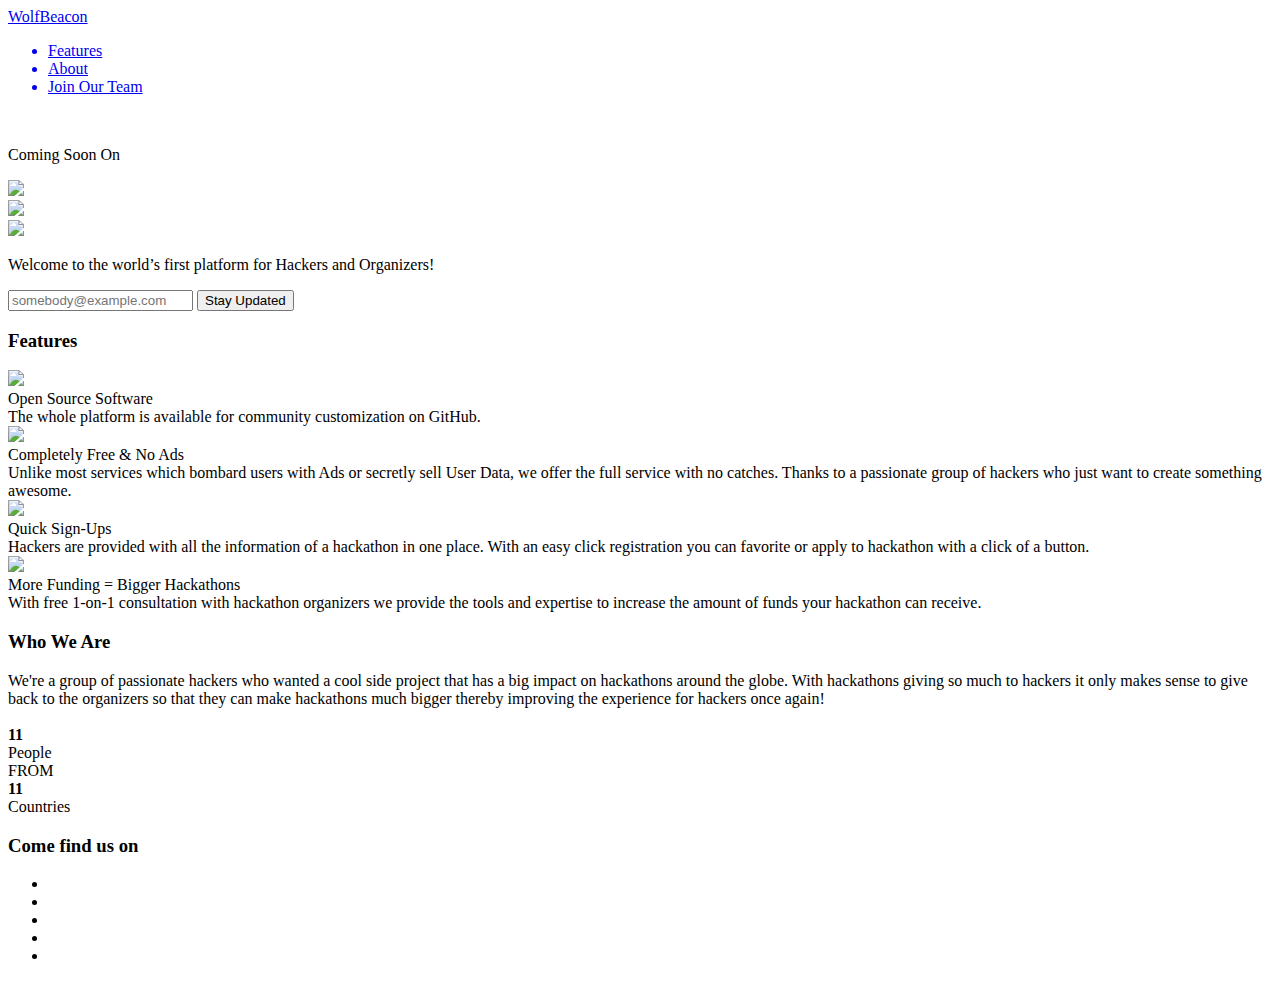
==== src/main/webapp/static/index.html @ 1be84f54 "Wireframe - Update 2" ====
<!DOCTYPE html>
<html lang="en">

<head>
    <meta charset="UTF-8">
    <meta name="viewport" content="width=device-width, initial-scale=1, maximum-scale=1">
    <meta name="googlebot" content="noindex, nofollow">
    <meta name="robots" content="noindex, nofollow">
    <title>WolfBeacon</title>
    <link rel="stylesheet" href="/assets/css/style.css"> </head>

<body>
<header>
    <div class="container">
        <a href="#" onclick="backToTop();">
            <div class="logo">WolfBeacon</div>
        </a>
        <ul class="nav-menu">
            <a href="#features">
                <li class="nav-item">Features</li>
            </a>
            <a href="#about">
                <li class="nav-item">About</li>
            </a>
            <a href="#joinUs">
                <li class="nav-item">Join Our Team</li>
            </a>
        </ul>
    </div>
</header>
<section class="landing">
    <div class="container">
        <div class="row">
            <div class="cols-50 landing-left">
                <div class="main-img"> &nbsp; </div>
                <div class="coming-soon">
                    <p>Coming Soon On</p>
                    <div class="cs-store">
                        <div class="store-icn"><img src="/assets/img/android-icon.png"></div>
                        <div class="store-icn"><img src="/assets/img/ios-icon.png"></div>
                        <div class="store-icn"><img src="/assets/img/webapp-icon.png"></div>
                    </div>
                </div>
            </div>
            <div class="cols-50 landing-right">
                <div class="text-desc">
                    <p> Welcome to the world’s first platform for Hackers and Organizers! </p>
                </div>
                <div class="subscribe">
                    <form action="index.html" method="post"> <input type="email" name="email" class="subscribe-input" placeholder="somebody@example.com"> <button type="submit" class="button subscribe-submit">Stay Updated</button> </form>
                </div>
            </div>
        </div>
    </div>
</section>
<section class="features" id="features">
    <h3 class="section-title">Features</h3>
    <div class="container">
        <div class="row">
            <div class="cols-33 fe-img">
                <div class="fe-icon"><img src="/assets/img/open-source-icon.png"></div>
            </div>
            <div class="cols-66 fe-text">
                <div class="fe-title">Open Source Software</div>
                <div class="fe-desc">The whole platform is available for community customization on GitHub.</div>
            </div>
        </div>
        <div class="row row-alt">
            <div class="cols-33 fe-img">
                <div class="fe-icon"><img src="/assets/img/no-ads-icon.png"></div>
            </div>
            <div class="cols-66 fe-text">
                <div class="fe-title">Completely Free & No Ads</div>
                <div class="fe-desc">Unlike most services which bombard users with Ads or secretly sell User Data, we offer the full service with no catches. Thanks to a passionate group of hackers who just want to create something awesome.</div>
            </div>
        </div>
        <div class="row">
            <div class="cols-33 fe-img">
                <div class="fe-icon"><img src="/assets/img/quick-signup-icon.png"></div>
            </div>
            <div class="cols-66 fe-text">
                <div class="fe-title">Quick Sign-Ups</div>
                <div class="fe-desc">Hackers are provided with all the information of a hackathon in one place. With an easy click registration you can favorite or apply to hackathon with a click of a button.</div>
            </div>
        </div>
        <div class="row row-alt">
            <div class="cols-33 fe-img">
                <div class="fe-icon"><img src="/assets/img/open-source-icon.png"></div>
            </div>
            <div class="cols-66 fe-text">
                <div class="fe-title">More Funding = Bigger Hackathons</div>
                <div class="fe-desc">With free 1-on-1 consultation with hackathon organizers we provide the tools and expertise to increase the amount of funds your hackathon can receive. </div>
            </div>
        </div>
    </div>
</section>
<section class="about" id="about">
    <div class="container">
        <h3 class="section-title">Who We Are</h3>
        <div class="about-text"> We're a group of passionate hackers who wanted a cool side project that has a big impact on hackathons around the globe. With hackathons giving so much to hackers it only makes sense to give back to the organizers so that they can make hackathons
            much bigger thereby improving the experience for hackers once again! </div>
        <div class="stats-container"> &nbsp;
            <div class="people-cnt">
                <div><strong>11</strong><br>People</div>
            </div>
            <div class="from">FROM</div>
            <div class="country-cnt">
                <div><strong>11</strong><br>Countries</div>
            </div>
        </div>
        <div class="social-media">
            <h3 class="title">Come find us on</h3>
            <ul class="social-cnt">
                <li class="sm-icon">&nbsp;</li>
                <li class="sm-icon">&nbsp;</li>
                <li class="sm-icon">&nbsp;</li>
                <li class="sm-icon">&nbsp;</li>
                <li class="sm-icon">&nbsp;</li>
            </ul>
        </div>
    </div>
</section>
<script src="https://ajax.googleapis.com/ajax/libs/jquery/2.2.2/jquery.min.js"></script>
<script type="text/javascript">
    var $root = $('html, body');

    function scrollTo()
    {
        $('a[href^="#"]:not([href="#"])').on('click', function(e)
        {
            e.preventDefault();
            var $target = $(this.hash);
            var hash = this.hash;
            $root.stop().animate(
                    {
                        scrollTop: $target.offset().top - 70
                    }, 900, 'swing', function()
                    {
                        location.hash = hash;
                    });
        })
        return false;
    }

    function backToTop(e)
    {
        event.preventDefault();
        $root.animate(
                {
                    scrollTop: 0
                }, 900, 'swing', function()
                {
                    location.hash = "#";
                });
        return false;
    }
</script>
</body>

</html>
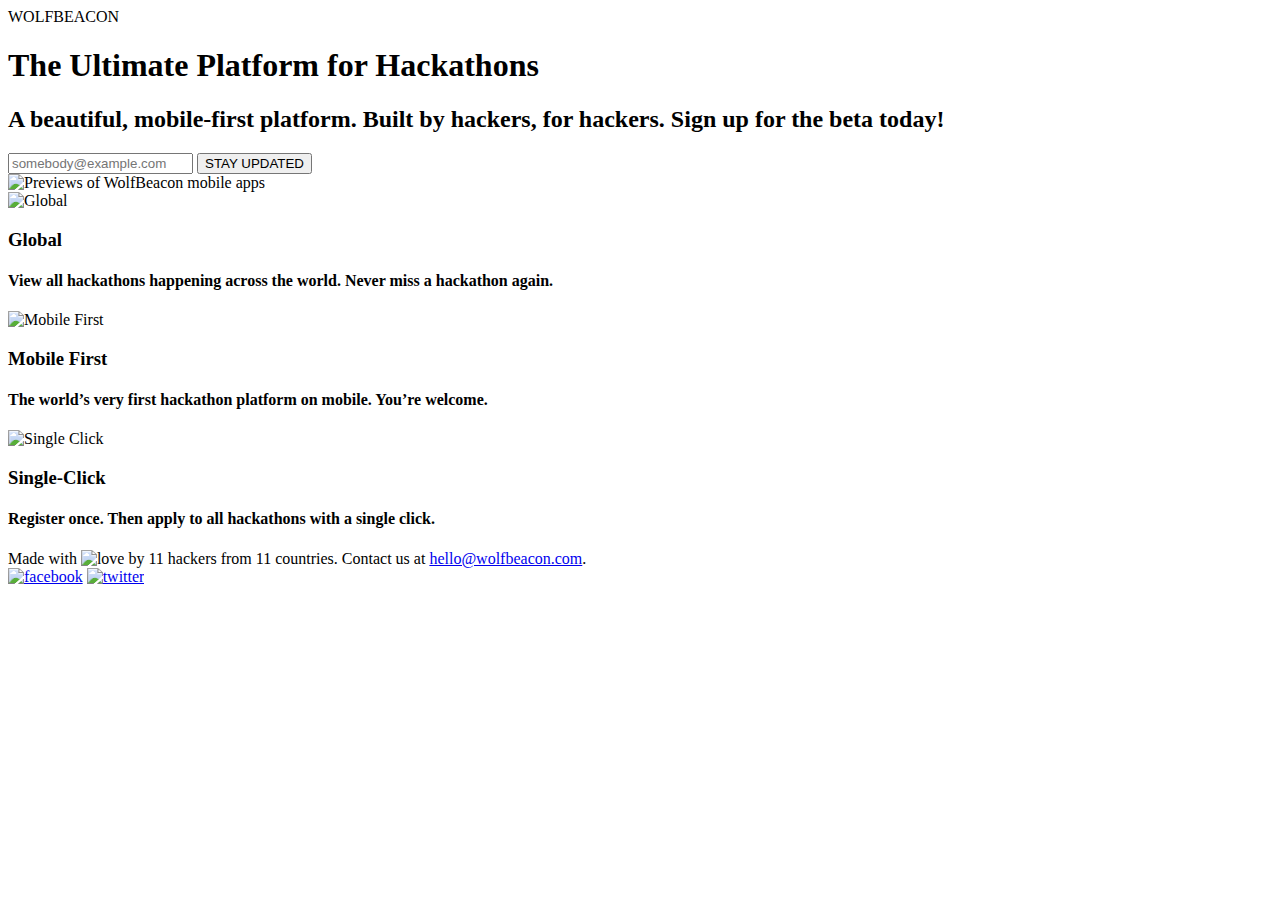
==== commit 54d42f68: "update landing page." ====
--- a/src/main/webapp/static/index.html
+++ b/src/main/webapp/static/index.html
@@ -2,158 +2,112 @@
 <html lang="en">
 
 <head>
-    <meta charset="UTF-8">
-    <meta name="viewport" content="width=device-width, initial-scale=1, maximum-scale=1">
+    <meta http-equiv="X-UA-Compatible" content="IE=edge,chrome=1">
+    <meta http-equiv="Content-Type" content="text/html; charset=utf-8">
+    <meta name="viewport" content="width=device-width, initial-scale=1">
+    <meta name="Keywords" content=" ">
+    <meta name="description" content=" ">
+    <meta name="title" content="WolfBeacon || OSH">
+    <meta name="url" content=" ">
     <meta name="googlebot" content="noindex, nofollow">
     <meta name="robots" content="noindex, nofollow">
-    <title>WolfBeacon</title>
-    <link rel="stylesheet" href="/assets/css/style.css"> </head>
+    <meta property="og:description" content=" ">
+    <meta property="og:image" content="/">
+    <meta property="og:site_name" content=" ">
+    <meta property="og:title" content=" ">
+    <meta property="og:type" content=" ">
+    <meta property="og:url" content=" ">
+    <meta name="twitter:card" content=" ">
+    <meta name="twitter:url" content=" ">
+    <meta name="twitter:title" content=" ">
+    <meta name="twitter:description" content=" ">
+    <meta name="twitter:image" content="/">
+    <link rel="apple-touch-icon-precomposed" sizes="57x57" href="/assets/img/favicon/apple-touch-icon-57x57.png" />
+    <link rel="apple-touch-icon-precomposed" sizes="114x114" href="/assets/img/favicon/apple-touch-icon-114x114.png" />
+    <link rel="apple-touch-icon-precomposed" sizes="72x72" href="/assets/img/favicon/apple-touch-icon-72x72.png" />
+    <link rel="apple-touch-icon-precomposed" sizes="144x144" href="/assets/img/favicon/apple-touch-icon-144x144.png" />
+    <link rel="apple-touch-icon-precomposed" sizes="120x120" href="/assets/img/favicon/apple-touch-icon-120x120.png" />
+    <link rel="apple-touch-icon-precomposed" sizes="152x152" href="/assets/img/favicon/apple-touch-icon-152x152.png" />
+    <link rel="icon" type="image/png" href="/assets/img/favicon/favicon-32x32.png" sizes="32x32" />
+    <link rel="icon" type="image/png" href="/assets/img/favicon/favicon-16x16.png" sizes="16x16" />
+    <meta name="application-name" content=" " />
+    <meta name="msapplication-TileColor" content="#EF5350" />
+    <meta name="msapplication-TileImage" content="/assets/img/favicon/mstile-144x144.png" />
+    <title> WolfBeacon || OSH </title>
+    <link rel="stylesheet" href="/assets/css/styles.css"> </head>
 
 <body>
-<header>
+<section class="cover">
     <div class="container">
-        <a href="#" onclick="backToTop();">
-            <div class="logo">WolfBeacon</div>
-        </a>
-        <ul class="nav-menu">
-            <a href="#features">
-                <li class="nav-item">Features</li>
-            </a>
-            <a href="#about">
-                <li class="nav-item">About</li>
-            </a>
-            <a href="#joinUs">
-                <li class="nav-item">Join Our Team</li>
-            </a>
-        </ul>
+        <div class="logo">WOLFBEACON</div>
+        <div class="title">
+            <h1 id="fold">The Ultimate Platform for Hackathons</h1>
+            <h2 id="fold">A beautiful, mobile-first platform. Built by hackers, for hackers. Sign up for the beta today!</h2> </div>
+        <div class="stayUpdatedContainer" id="fold">
+            <form class="stayUpdated" action="https://wolfbeacon.herokuapp.com/api/v1/mail/" method="post" , id="mailingForm">
+                <input class="stayUpdatedInput" type="textbox" name="email" placeholder="somebody@example.com">
+                <button type = "submit" class="updateButton">STAY UPDATED</button> </form>
+        </div>
+        <div class="phones"> <img src="/assets/img/mobiles.png" alt="Previews of WolfBeacon mobile apps"> </div>
     </div>
-</header>
-<section class="landing">
+</section>
+<section class="features">
     <div class="container">
-        <div class="row">
-            <div class="cols-50 landing-left">
-                <div class="main-img"> &nbsp; </div>
-                <div class="coming-soon">
-                    <p>Coming Soon On</p>
-                    <div class="cs-store">
-                        <div class="store-icn"><img src="/assets/img/android-icon.png"></div>
-                        <div class="store-icn"><img src="/assets/img/ios-icon.png"></div>
-                        <div class="store-icn"><img src="/assets/img/webapp-icon.png"></div>
-                    </div>
-                </div>
-            </div>
-            <div class="cols-50 landing-right">
-                <div class="text-desc">
-                    <p> Welcome to the world’s first platform for Hackers and Organizers! </p>
-                </div>
-                <div class="subscribe">
-                    <form action="index.html" method="post"> <input type="email" name="email" class="subscribe-input" placeholder="somebody@example.com"> <button type="submit" class="button subscribe-submit">Stay Updated</button> </form>
-                </div>
-            </div>
+        <div class="featureContainer"> <img src="/assets/img/features/globe.png" alt="Global" class="featureImg">
+            <h3 class="featureTitle">Global</h3>
+            <h4 class="featureText">View all hackathons happening across the world. Never miss a hackathon again.</h4> </div>
+        <div class="featureContainer"> <img src="/assets/img/features/iphone.png" alt="Mobile First" class="featureImg">
+            <h3 class="featureTitle">Mobile First</h3>
+            <h4 class="featureText">The world’s very first hackathon platform on mobile. You’re welcome.</h4> </div>
+        <div class="featureContainer"> <img src="/assets/img/features/finger.png" alt="Single Click" class="featureImg">
+            <h3 class="featureTitle">Single-Click</h3>
+            <h4 class="featureText">Register once. Then apply to all hackathons with a single click.</h4> </div>
+    </div>
+</section>
+<footer>
+    <div class="container">
+        <div class="copyright">Made with <img src="/assets/img/heart.png" alt="love" height="16px"> by 11 hackers from 11 countries. Contact us at <span><a href="mailto:hello@wolfbeacon.com" class="mailLink">hello@wolfbeacon.com</a></span>.</div>
+        <div class="social">
+            <a href="https://www.facebook.com"><img src="/assets/img/facebook.png" alt="facebook" height="24px"></a>
+            <a href="https://www.twitter.com"><img src="/assets/img/twitter.png" alt="twitter" height="24px"></a>
         </div>
     </div>
-</section>
-<section class="features" id="features">
-    <h3 class="section-title">Features</h3>
-    <div class="container">
-        <div class="row">
-            <div class="cols-33 fe-img">
-                <div class="fe-icon"><img src="/assets/img/open-source-icon.png"></div>
-            </div>
-            <div class="cols-66 fe-text">
-                <div class="fe-title">Open Source Software</div>
-                <div class="fe-desc">The whole platform is available for community customization on GitHub.</div>
-            </div>
-        </div>
-        <div class="row row-alt">
-            <div class="cols-33 fe-img">
-                <div class="fe-icon"><img src="/assets/img/no-ads-icon.png"></div>
-            </div>
-            <div class="cols-66 fe-text">
-                <div class="fe-title">Completely Free & No Ads</div>
-                <div class="fe-desc">Unlike most services which bombard users with Ads or secretly sell User Data, we offer the full service with no catches. Thanks to a passionate group of hackers who just want to create something awesome.</div>
-            </div>
-        </div>
-        <div class="row">
-            <div class="cols-33 fe-img">
-                <div class="fe-icon"><img src="/assets/img/quick-signup-icon.png"></div>
-            </div>
-            <div class="cols-66 fe-text">
-                <div class="fe-title">Quick Sign-Ups</div>
-                <div class="fe-desc">Hackers are provided with all the information of a hackathon in one place. With an easy click registration you can favorite or apply to hackathon with a click of a button.</div>
-            </div>
-        </div>
-        <div class="row row-alt">
-            <div class="cols-33 fe-img">
-                <div class="fe-icon"><img src="/assets/img/open-source-icon.png"></div>
-            </div>
-            <div class="cols-66 fe-text">
-                <div class="fe-title">More Funding = Bigger Hackathons</div>
-                <div class="fe-desc">With free 1-on-1 consultation with hackathon organizers we provide the tools and expertise to increase the amount of funds your hackathon can receive. </div>
-            </div>
-        </div>
-    </div>
-</section>
-<section class="about" id="about">
-    <div class="container">
-        <h3 class="section-title">Who We Are</h3>
-        <div class="about-text"> We're a group of passionate hackers who wanted a cool side project that has a big impact on hackathons around the globe. With hackathons giving so much to hackers it only makes sense to give back to the organizers so that they can make hackathons
-            much bigger thereby improving the experience for hackers once again! </div>
-        <div class="stats-container"> &nbsp;
-            <div class="people-cnt">
-                <div><strong>11</strong><br>People</div>
-            </div>
-            <div class="from">FROM</div>
-            <div class="country-cnt">
-                <div><strong>11</strong><br>Countries</div>
-            </div>
-        </div>
-        <div class="social-media">
-            <h3 class="title">Come find us on</h3>
-            <ul class="social-cnt">
-                <li class="sm-icon">&nbsp;</li>
-                <li class="sm-icon">&nbsp;</li>
-                <li class="sm-icon">&nbsp;</li>
-                <li class="sm-icon">&nbsp;</li>
-                <li class="sm-icon">&nbsp;</li>
-            </ul>
-        </div>
-    </div>
-</section>
-<script src="https://ajax.googleapis.com/ajax/libs/jquery/2.2.2/jquery.min.js"></script>
+</footer>
+<script src="https://cdn.jsdelivr.net/scrollreveal.js/3.1.4/scrollreveal.min.js"></script>
 <script type="text/javascript">
-    var $root = $('html, body');
-
-    function scrollTo()
-    {
-        $('a[href^="#"]:not([href="#"])').on('click', function(e)
-        {
-            e.preventDefault();
-            var $target = $(this.hash);
-            var hash = this.hash;
-            $root.stop().animate(
-                    {
-                        scrollTop: $target.offset().top - 70
-                    }, 900, 'swing', function()
-                    {
-                        location.hash = hash;
-                    });
-        })
-        return false;
-    }
-
-    function backToTop(e)
-    {
-        event.preventDefault();
-        $root.animate(
-                {
-                    scrollTop: 0
-                }, 900, 'swing', function()
-                {
-                    location.hash = "#";
-                });
-        return false;
-    }
+    window.sr = ScrollReveal();
+    sr.reveal('.featureContainer',
+            {
+                delay: 150,
+                duration: 350,
+                scale: 1,
+                curve: 'cubic-bezier(.05,.82,0,.99)',
+                reset: 'true'
+            }, 100);
+</script>
+<script type="application/javascript">
+    var form = document.getElementById("mailingForm");
+    form.onsubmit = function (e) {
+        // stop the regular form submission
+        e.preventDefault();
+        // collect the form data while iterating over the inputs
+        var data = {};
+        for (var i = 0, ii = form.length; i < ii; ++i) {
+            var input = form[i];
+            if (input.name) {
+                data[input.name] = input.value;
+            }
+        }
+        // construct an HTTP request
+        var xhr = new XMLHttpRequest();
+        xhr.open(form.method, form.action, true);
+        xhr.setRequestHeader('Content-Type', 'application/json; charset=UTF-8');
+        // send the collected data as JSON
+        xhr.send(JSON.stringify(data));
+        xhr.onloadend = function () {
+            // done
+        };
+    };
 </script>
 </body>
 
